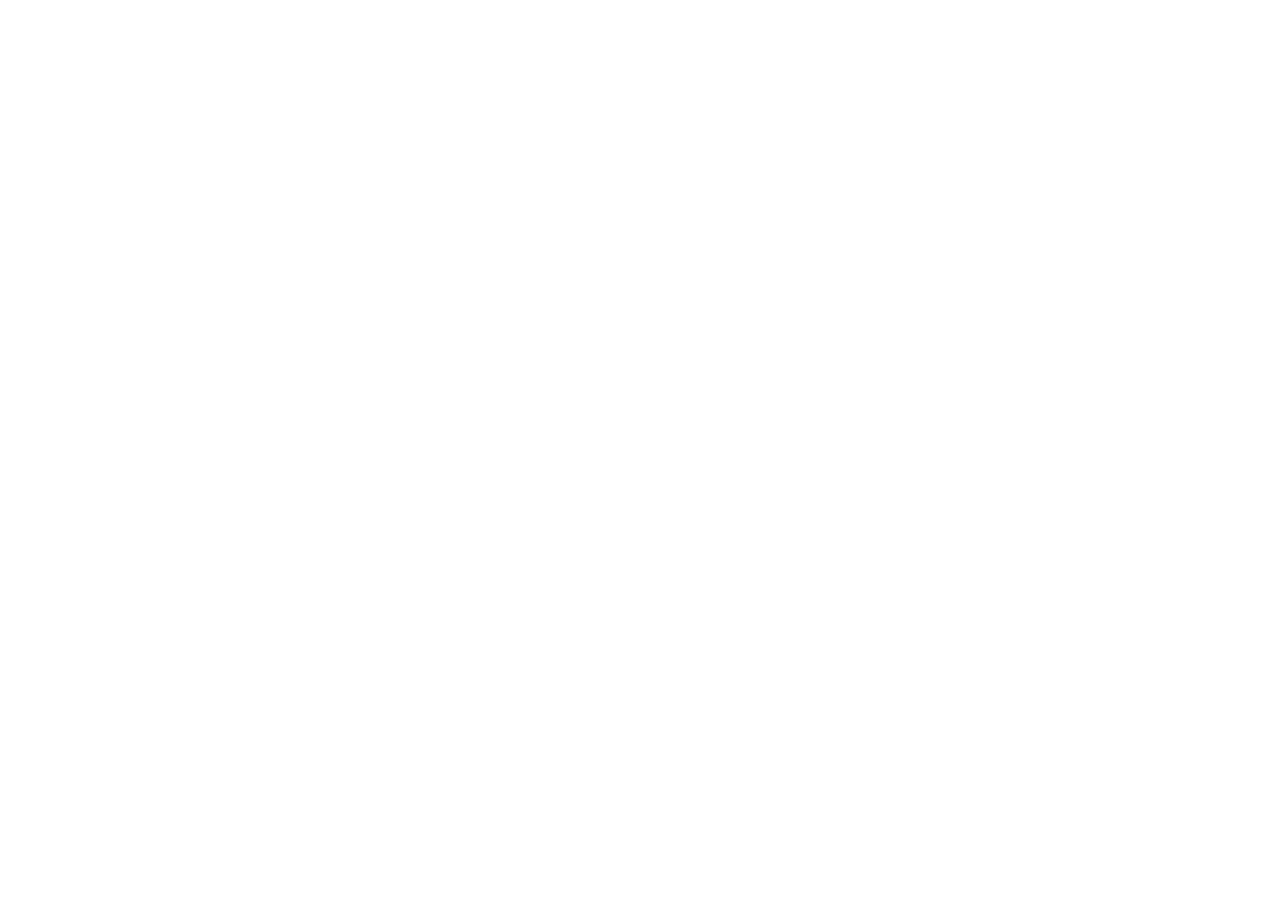
==== src/main/resources/templates/topics/index.html @ 3c8e84e9 "27.話題投稿画面　課題" ====
<!DOCTYPE html>
<html xmlns:th="http://www.thymeleaf.org" xmlns:layout="http://www.ultraq.net.nz/thymeleaf/layout" layout:decorate="~{layouts/layout}">
    <head>
        <title>Pictgram</title>
    </head>
    <body>
        <div class="topics-index-wrapper" layout:fragment="contents">
            <div class="container">
                <div class="row" th:each="topic : ${list}">
                    <div class="col-md-6 mx-auto">
                        <main>
                            <h2 class="author" th:text="${topic.user.name}"></h2>
                            <img src="" th:if="${@environment.getProperty('image.local')}" th:src="${topic.imageData}"
                                class="image" />
                            <img src="" th:unless="${@environment.getProperty('image.local')}" th:src="${topic.path}"
                                class="image" />
                            <pre class="description" th:text="${topic.description}"></pre>
                        </main>
                    </div>
                </div>
            </div>
        </div>
    </body>
</html>
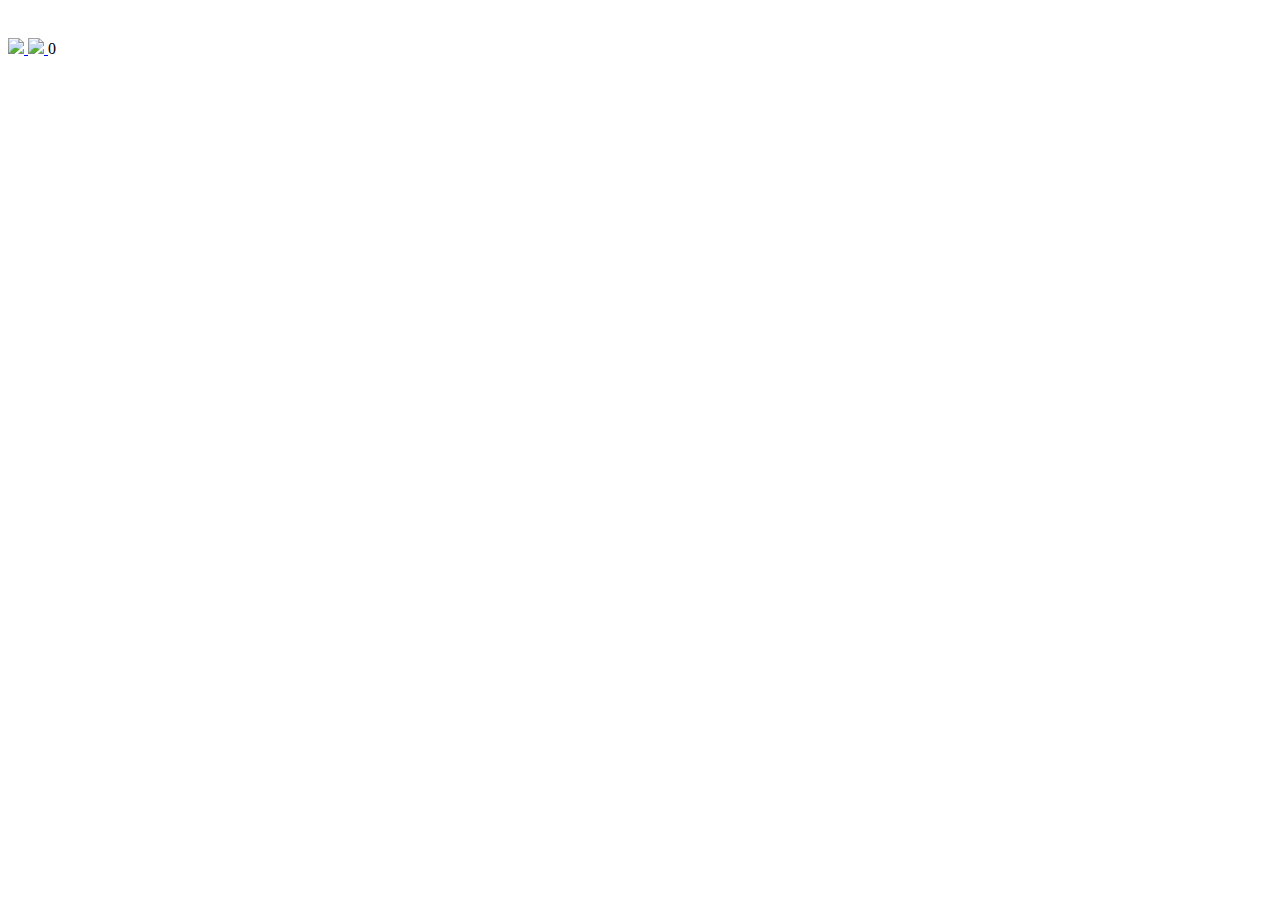
==== commit 7a8ddde0: "28.お気に入り画面　課題" ====
--- a/src/main/resources/templates/topics/index.html
+++ b/src/main/resources/templates/topics/index.html
@@ -14,6 +14,15 @@
                                 class="image" />
                             <img src="" th:unless="${@environment.getProperty('image.local')}" th:src="${topic.path}"
                                 class="image" />
+                            <div class="icons">
+							<a th:if="${topic.favorite != null}" rel="nofollow" class="icon convert" data-method="delete" href="/favorite?topic_id=1" th:href="@{'/favorite'}" th:data-topic_id="${topic.id}" th:data-_csrf="${_csrf.token}">
+							<img class="favorite-on" src="/images/icons/heart.png" th:src="@{/images/icons/heart.png}" />
+							</a>
+							<a th:if="${topic.favorite == null}" rel="nofollow" class="icon convert" data-method="post" href="/favorite?topic_id=1" th:href="@{'/favorite'}" th:data-topic_id="${topic.id}" th:data-_csrf="${_csrf.token}">
+							<img src="/images/icons/heart-black.png" th:src="@{/images/icons/heart-black.png}" />
+							</a>
+							<span class="count" th:text="${#lists.size(topic.favorites)}">0</span>
+							</div>			    
                             <pre class="description" th:text="${topic.description}"></pre>
                         </main>
                     </div>
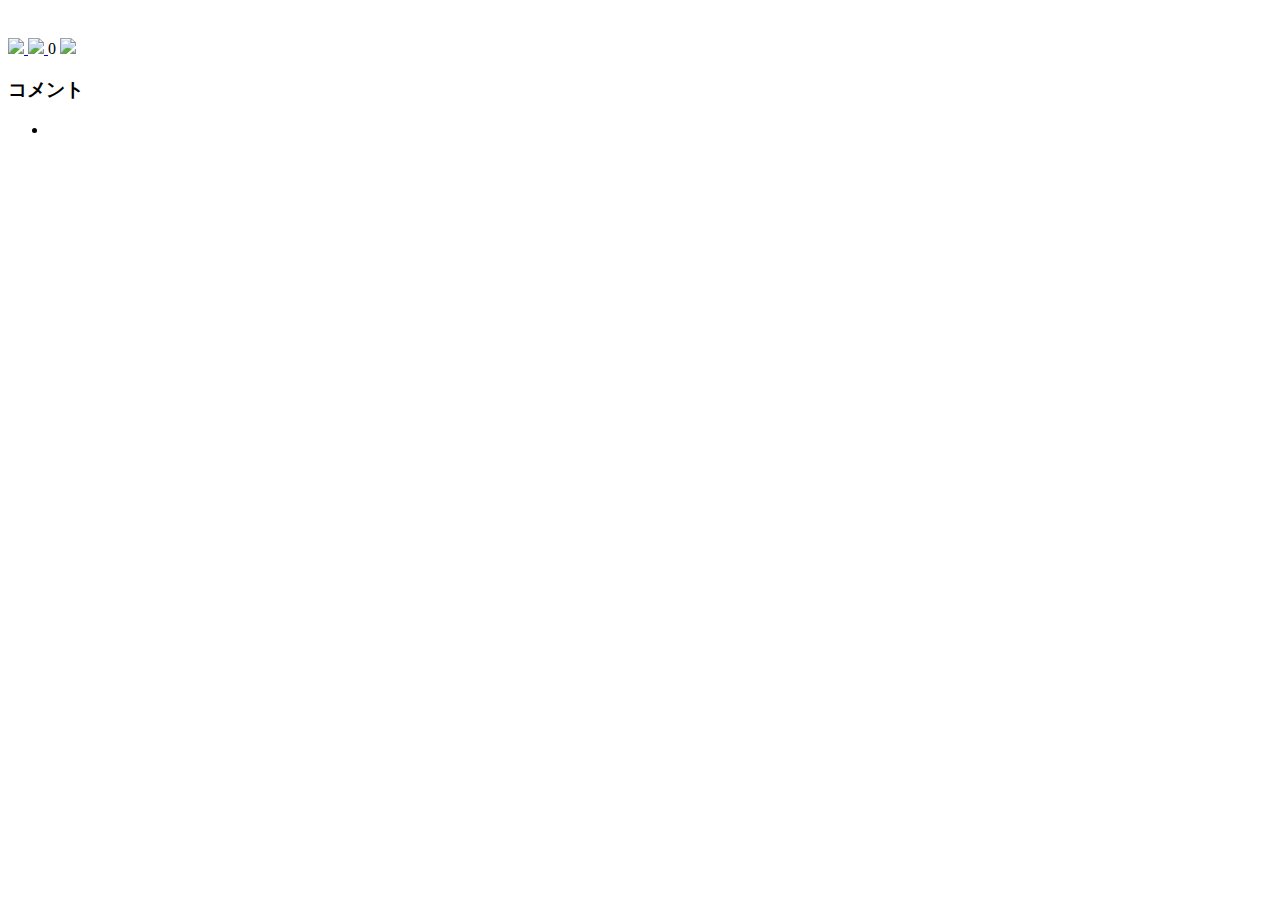
==== commit ed99f6b1: "29.コメント画面　課題" ====
--- a/src/main/resources/templates/topics/index.html
+++ b/src/main/resources/templates/topics/index.html
@@ -1,33 +1,54 @@
 <!DOCTYPE html>
-<html xmlns:th="http://www.thymeleaf.org" xmlns:layout="http://www.ultraq.net.nz/thymeleaf/layout" layout:decorate="~{layouts/layout}">
-    <head>
-        <title>Pictgram</title>
-    </head>
-    <body>
-        <div class="topics-index-wrapper" layout:fragment="contents">
-            <div class="container">
-                <div class="row" th:each="topic : ${list}">
-                    <div class="col-md-6 mx-auto">
-                        <main>
-                            <h2 class="author" th:text="${topic.user.name}"></h2>
-                            <img src="" th:if="${@environment.getProperty('image.local')}" th:src="${topic.imageData}"
-                                class="image" />
-                            <img src="" th:unless="${@environment.getProperty('image.local')}" th:src="${topic.path}"
-                                class="image" />
-                            <div class="icons">
-							<a th:if="${topic.favorite != null}" rel="nofollow" class="icon convert" data-method="delete" href="/favorite?topic_id=1" th:href="@{'/favorite'}" th:data-topic_id="${topic.id}" th:data-_csrf="${_csrf.token}">
-							<img class="favorite-on" src="/images/icons/heart.png" th:src="@{/images/icons/heart.png}" />
+<html xmlns:th="http://www.thymeleaf.org" xmlns:layout="http://www.ultraq.net.nz/thymeleaf/layout"
+	layout:decorate="~{layouts/layout}">
+
+<head>
+	<title>Pictgram</title>
+</head>
+
+<body>
+	<div class="topics-index-wrapper" layout:fragment="contents">
+		<div class="container">
+			<div class="row" th:each="topic : ${list}">
+				<div class="col-md-6 mx-auto">
+					<main>
+						<h2 class="author" th:text="${topic.user.name}"></h2>
+						<img src="" th:if="${@environment.getProperty('image.local')}" th:src="${topic.imageData}"
+							class="image" />
+						<img src="" th:unless="${@environment.getProperty('image.local')}" th:src="${topic.path}"
+							class="image" />
+						<div class="icons">
+							<a th:if="${topic.favorite != null}" rel="nofollow" class="icon convert"
+								data-method="delete" href="/favorite?topic_id=1" th:href="@{'/favorite'}"
+								th:data-topic_id="${topic.id}" th:data-_csrf="${_csrf.token}">
+								<img class="favorite-on" src="/images/icons/heart.png"
+									th:src="@{/images/icons/heart.png}" />
 							</a>
-							<a th:if="${topic.favorite == null}" rel="nofollow" class="icon convert" data-method="post" href="/favorite?topic_id=1" th:href="@{'/favorite'}" th:data-topic_id="${topic.id}" th:data-_csrf="${_csrf.token}">
-							<img src="/images/icons/heart-black.png" th:src="@{/images/icons/heart-black.png}" />
+							<a th:if="${topic.favorite == null}" rel="nofollow" class="icon convert" data-method="post"
+								href="/favorite?topic_id=1" th:href="@{'/favorite'}" th:data-topic_id="${topic.id}"
+								th:data-_csrf="${_csrf.token}">
+								<img src="/images/icons/heart-black.png" th:src="@{/images/icons/heart-black.png}" />
 							</a>
 							<span class="count" th:text="${#lists.size(topic.favorites)}">0</span>
-							</div>			    
-                            <pre class="description" th:text="${topic.description}"></pre>
-                        </main>
-                    </div>
-                </div>
-            </div>
-        </div>
-    </body>
+							<a href="/topics/1/comments/new" th:href="@{'/topics/{id}/comments/new'(id=${topic.id})}"
+								class="icon" th:data-_csrf="${_csrf.token}">
+								<img src="/images/icons/comment.png" th:src="@{/images/icons/comment.png}" />
+							</a>
+						</div>
+						<pre class="description" th:text="${topic.description}"></pre>
+						<div class="comments">
+							<h3 class='text-center' th:text="#{topics.index.comment}">コメント</h3>
+							<ul th:each="comment : ${topic.comments}">
+								<li>
+									<pre class="description" th:text="${comment.description}"></pre>
+								</li>
+							</ul>
+						</div>
+					</main>
+				</div>
+			</div>
+		</div>
+	</div>
+</body>
+
 </html>
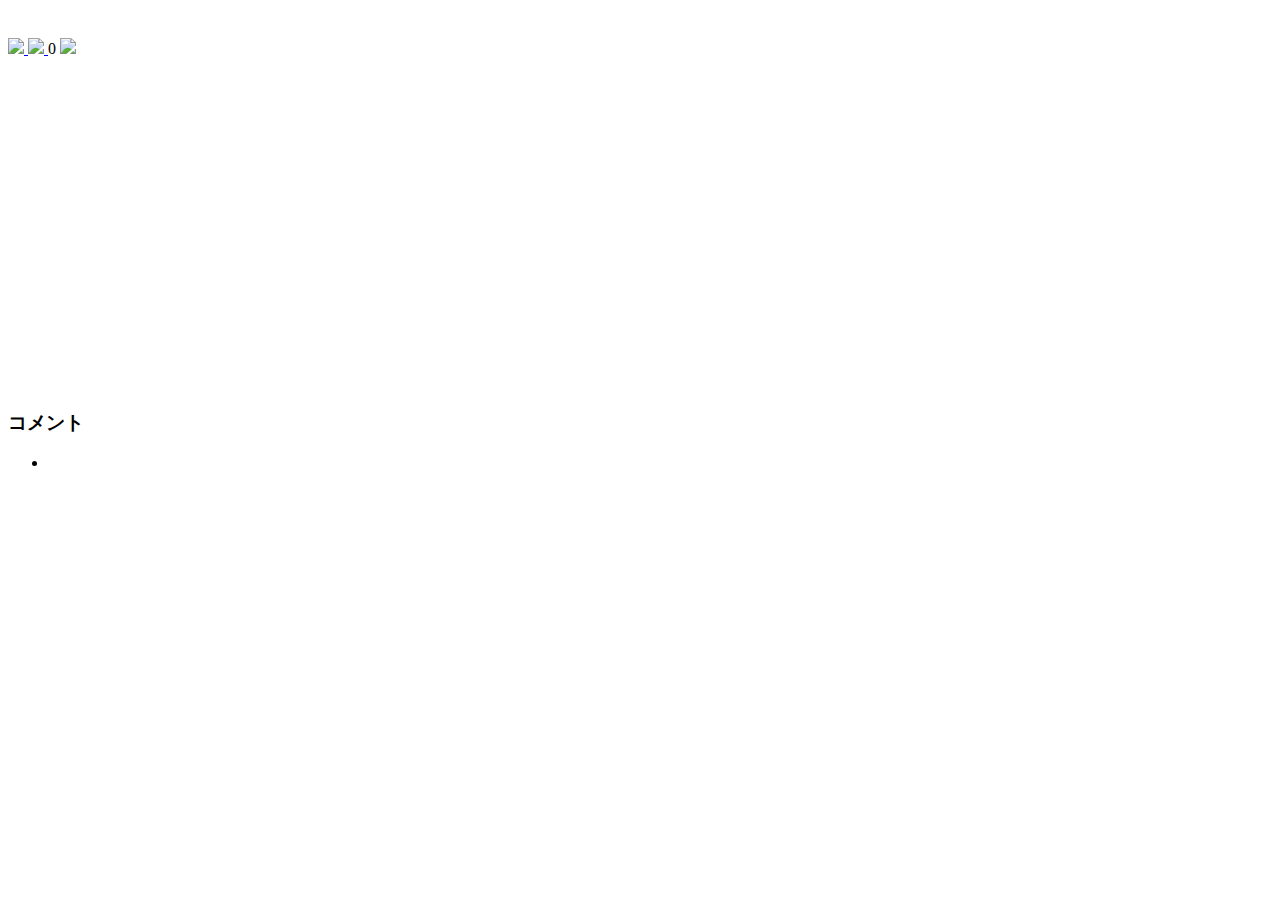
==== commit 517ec70e: "34.Googleマップ　課題" ====
--- a/src/main/resources/templates/topics/index.html
+++ b/src/main/resources/templates/topics/index.html
@@ -8,8 +8,29 @@
 
 <body>
 	<div class="topics-index-wrapper" layout:fragment="contents">
+		<script src="https://polyfill.io/v3/polyfill.min.js?features=default"></script>
+		<script defer
+			th:src="|https://maps.googleapis.com/maps/api/js?key=${@environment.getProperty('googlemap.key')}&callback=initMap|"></script>
+		<style type="text/css">
+			.map {
+				height: 100%;
+			}
+		</style>
+		<script th:inline="javascript">
+			function initMap() {
+				/*[# th:each="topic : ${list}"]*/
+				/*[# th:if="${topic.latitude != null and topic.longitude != null}"]*/
+				new google.maps.Map(document.getElementById("map[[${topic.id}]]"), {
+					center: {lat: [[${topic.latitude}]], lng: [[${topic.longitude}]]},
+					zoom: 16,
+				});
+				/*[/]*/
+				/*[/]*/
+			}
+		</script>
 		<div class="container">
 			<div class="row" th:each="topic : ${list}">
+				<a th:id="${topic.id}"></a>
 				<div class="col-md-6 mx-auto">
 					<main>
 						<h2 class="author" th:text="${topic.user.name}"></h2>
@@ -36,6 +57,9 @@
 							</a>
 						</div>
 						<pre class="description" th:text="${topic.description}"></pre>
+						<div style="height: 320px" th:if="${topic.latitude != null and topic.longitude != null}">
+							<div class="map" th:id="|map${topic.id}|"></div>
+						</div>
 						<div class="comments">
 							<h3 class='text-center' th:text="#{topics.index.comment}">コメント</h3>
 							<ul th:each="comment : ${topic.comments}">
@@ -51,4 +75,4 @@
 	</div>
 </body>
 
-</html>
+</html>